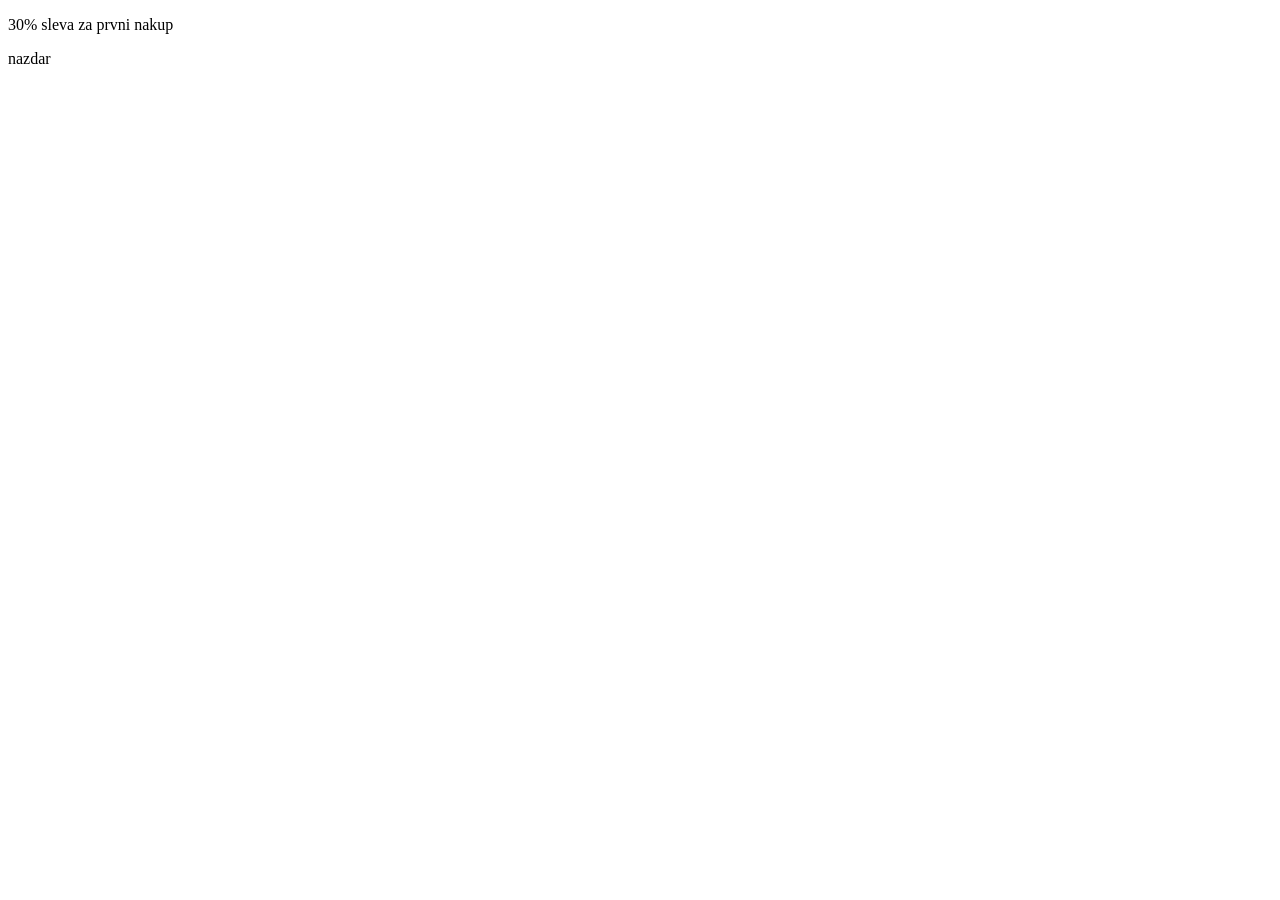
==== 0. ukazky_kodu_kb1/index.html @ c5aee8a3 "prvni project" ====
<!DOCTYPE html>
<html>
    <head>
        <meta charset="UTf-8">
        <title>bui vecerka</title>
    </head>
    <body>
        <p>30% sleva za prvni nakup</p>
        <p> nazdar</p>
        
    </body>
</html>
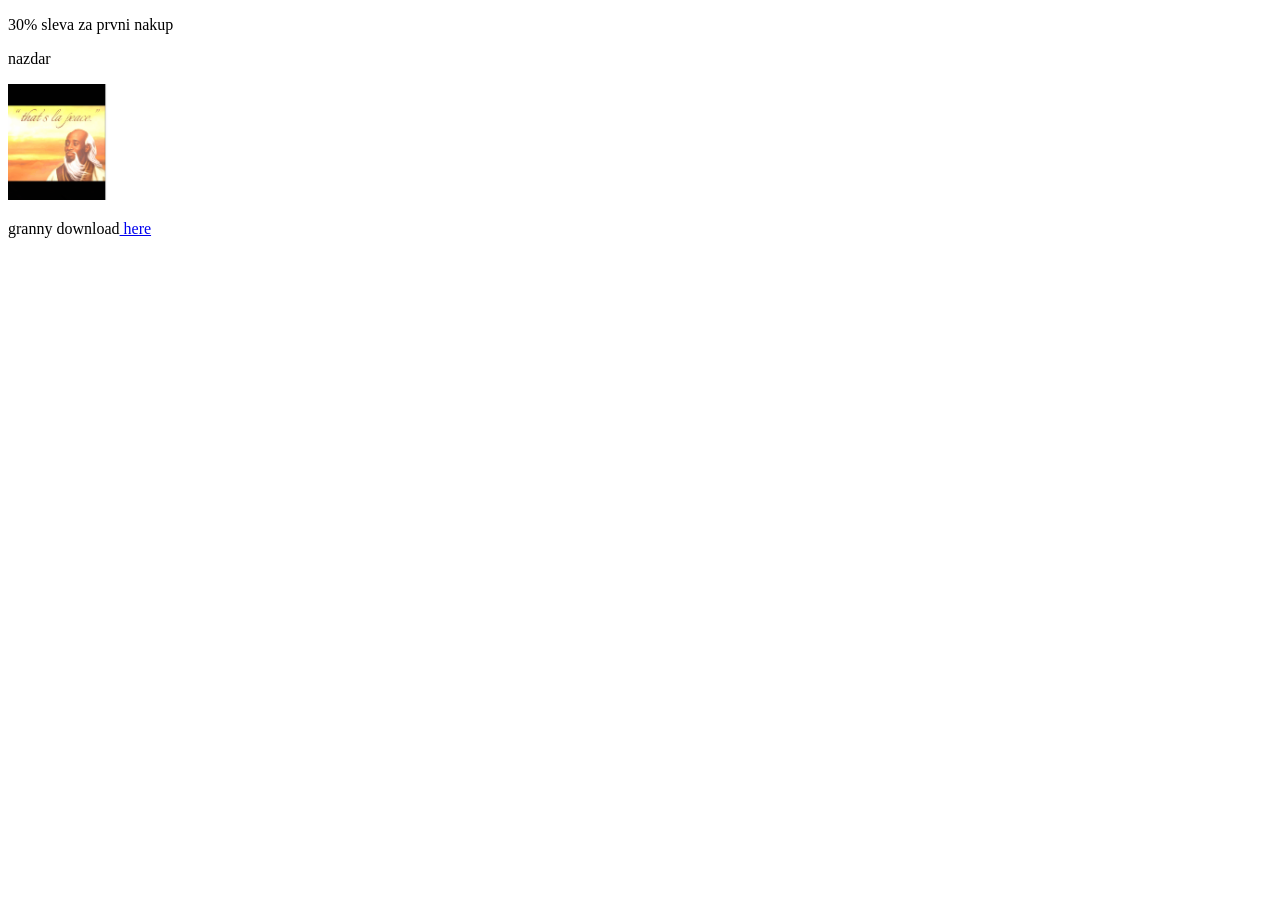
==== commit da05a49e: "bui" ====
--- a/0. ukazky_kodu_kb1/index.html
+++ b/0. ukazky_kodu_kb1/index.html
@@ -7,6 +7,9 @@
     <body>
         <p>30% sleva za prvni nakup</p>
         <p> nazdar</p>
-        
+        <img src="img/la-peace.gif"
+            width="100px"
+            alt="kaicenat la peace">
+        <p> granny download<a href="https://github.com/PhongATD/kb3_prog"> here </a></p> 
     </body>
 </html>
